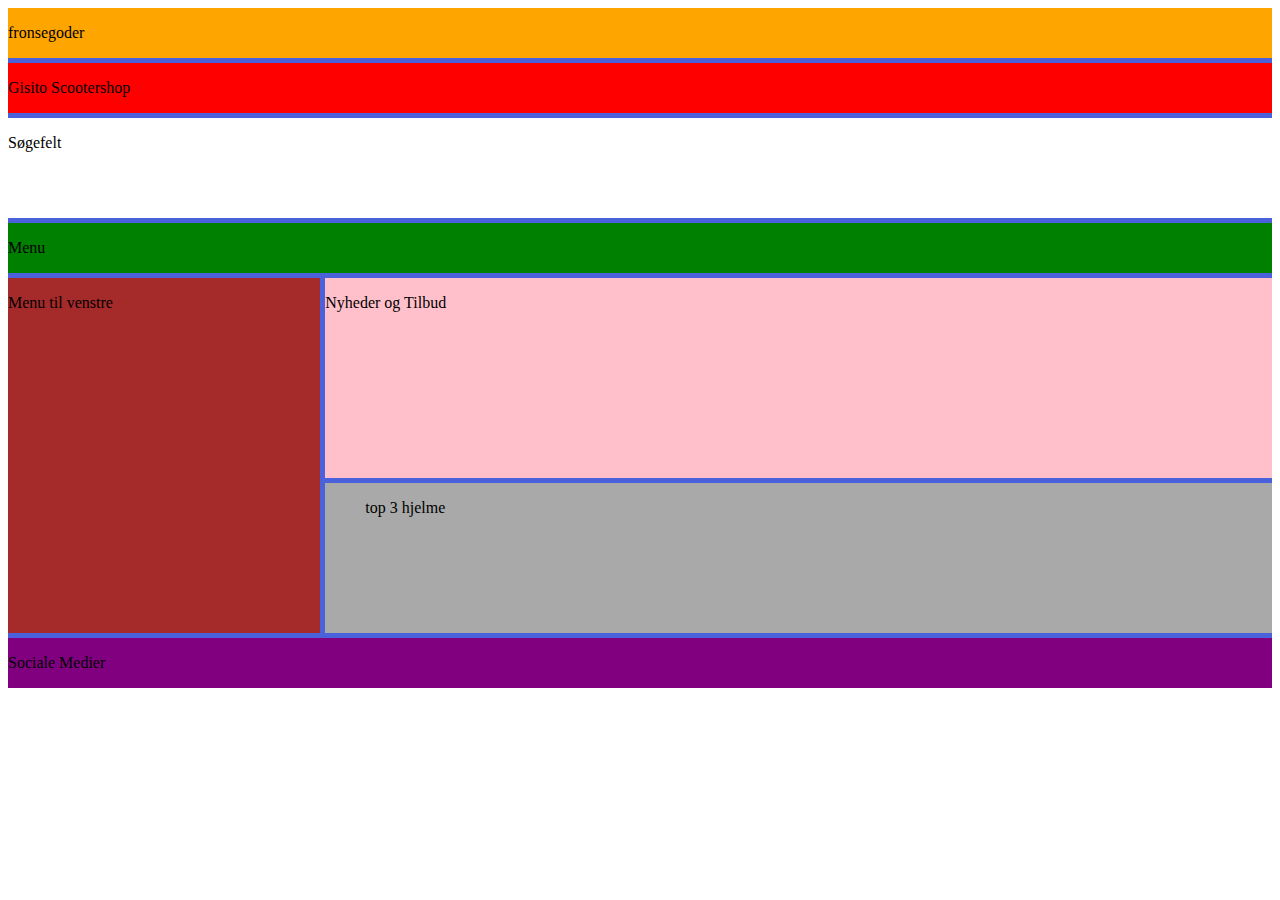
==== scootershopv2/index.html @ 7c32f4ff "Layout" ====
<!DOCTYPE html>
<html lang="da">
    <head>
        <meta charset="utf-8">
        <meta name="viewport" content="width=device-width, initial-scale=1.0"/>
        
        <title>Gisito Scooters</title>
        <link rel="stylesheet" href="stylemobile.css">
    </head>
    <body>
        <div id="pagewrap">
            <header>
                <p>fronsegoder</p>
            </header>
            
            <section class="banner">
                <p>Gisito Scootershop</p>
            </section> <!-- BANNER TIL DESKTOP  -->
            
            <section class="selvbetjening">
                <p>Søgefelt</p>
            </section> <!-- SELVBETJENING  -->
            
            <nav class="navigation">
                <p>Menu</p>
            </nav> <!-- MENU I TOPPEN  -->
            
            <nav class="navigationleft">
                <p>Menu til venstre</p>
            </nav> <!-- MENU TIL VENSTRE  -->
            
        <!-- NYHEDER OG TILBUD -->
            <section class="nyheder">
                <p>Nyheder og Tilbud</p>
            </section> <!-- NYHEDER OG TILBUD -->
        <!-- NYHEDER OG TILBUD -->
            
        <!-- TOP 3 LISTER -->
            <section class="top3">
                <ul id="top3lobehjul">
                    <p>top 3 løbehjul</p>
                </ul>
            </section> <!-- TOP 3 LISTE  -->
            
            <section class="top3">
                <ul id="top3decks">
                    <p>top 3 decks</p>
                </ul>
            </section> <!-- TOP 3 LISTE  -->
            
            <section class="top3">
                <ul id="top3hjul">
                    <p>top 3 hjul</p>
                </ul>
            </section> <!-- TOP 3 LISTE  -->
            
            <section class="top3">
                <ul id="top3bars">
                    <p>top 3 bars</p>
                </ul>
            </section> <!-- TOP 3 LISTE  -->
            
            <section class="top3">
                <ul id="top3knabeskyttere">
                    <p>top 3 knæbeskyttere</p>
                </ul>
            </section> <!-- TOP 3 LISTE  -->
            
            <section class="top3">
                <ul id="top3hjelme">
                    <p>top 3 hjelme</p>
                </ul>
            </section> <!-- TOP 3 LISTE  -->
        <!-- TOP 3 LISTER -->
            
            <footer>
                <p>Sociale Medier</p>
            </footer>
        </div> <!-- PAGEWRAP! -->
    </body>
</html>
---- scootershopv2/stylemobile.css ----
/* STYLING */
#pagewrap {
    background-color: #4B61DB;
}

header {
    background-color: orange;
}

.banner {
    background-color: red;
}

.selvbetjening {
    background-color: white;
}

.navigation {
    background-color: green;
}

.navigationleft {
    background-color: brown;
}

.nyheder {
    background-color: pink;
}

.top3 {
    background-color: darkgrey;
}

footer {
    background-color: purple;
}
/* STYLING */


/* DISPLAY NONE */
.banner {
    display: none;
}

.navigationleft {
    display: none;
}
/* DISPLAY NONE */


/* GRID OG BREAKPOINT FOR "PAGEWRAP" I MOBILE */
/* GRID AREA */
header {
    grid-area: header;
}

.banner {
    grid-area: banner;
}

.selvbetjening {
    grid-area: selvbetjening;
}

.navigation {
    grid-area: menu;
}

.navigationleft {
    grid-area: menuleft;
}

.nyheder {
    grid-area: nyheder;
}

.top3 {
    grid-area: top3;
}

footer {
    grid-area: footer;
}
/* GRID AREA */

/* GRID PAGEWRAP MOBILE */
@media screen and (max-width: 768px) {
    #pagewrap {
    display: grid;
    grid-gap: 5px;
    grid-template-columns: 1fr 1fr 1fr 1fr;
    grid-template-rows: 1fr 1fr 3fr 2fr 1fr;
    grid-template-areas: 
        "header header header header"
        "menu selvbetjening selvbetjening selvbetjening"
        "nyheder nyheder nyheder nyheder"
        "top3 top3 top3 top3"
        "footer footer footer footer";
    }
}
/* GRID PAGEWRAP MOBILE */


/* BREAK POINT TABLET*/
@media screen and (min-width: 768px) {
    #pagewrap {
        display: grid;
        grid-gap: 5px;
        grid-template-columns: 1fr 1fr 1fr 1fr;
        grid-template-rows: 1fr 1fr 1fr 3fr 2fr 1fr;
        grid-template-areas: 
            "header header header header"
            "selvbetjening selvbetjening selvbetjening selvbetjening"
            "menu menu menu menu"
            "menuleft nyheder nyheder nyheder"
            "menuleft top3 top3 top3"
            "footer footer footer footer";
    }
    
    /* DISPLAY ON */
        .navigationleft {
            display: block;
            }
    /* DISPLAY ON */
}
/* GRID OG BREAKPOINT FOR "PAGEWRAP" I TABLET */


/* GRID OG BREAKPOINT FOR "PAGEWRAP" I DESKTOP */
@media screen and (min-width: 1280px) {
    #pagewrap {
        display: grid;
        grid-gap: 5px;
        grid-template-columns: 1fr 1fr 1fr 1fr;
        grid-template-rows: 1fr 1fr 2fr 1fr 4fr 3fr 1fr;
        grid-template-areas: 
            "header header header header"
            "banner banner banner banner"
            "selvbetjening selvbetjening selvbetjening selvbetjening"
            "menu menu menu menu"
            "menuleft nyheder nyheder nyheder"
            "menuleft top3 top3 top3"
            "footer footer footer footer";
    }
    
    /* DISPLAY ON */
        .banner {
        display: block;
            }

    .navigationleft {
        display: block;
            }
    /* DISPLAY ON */
}

/* GRID OG BREAKPOINT FOR "PAGEWRAP" I DESKTOP */
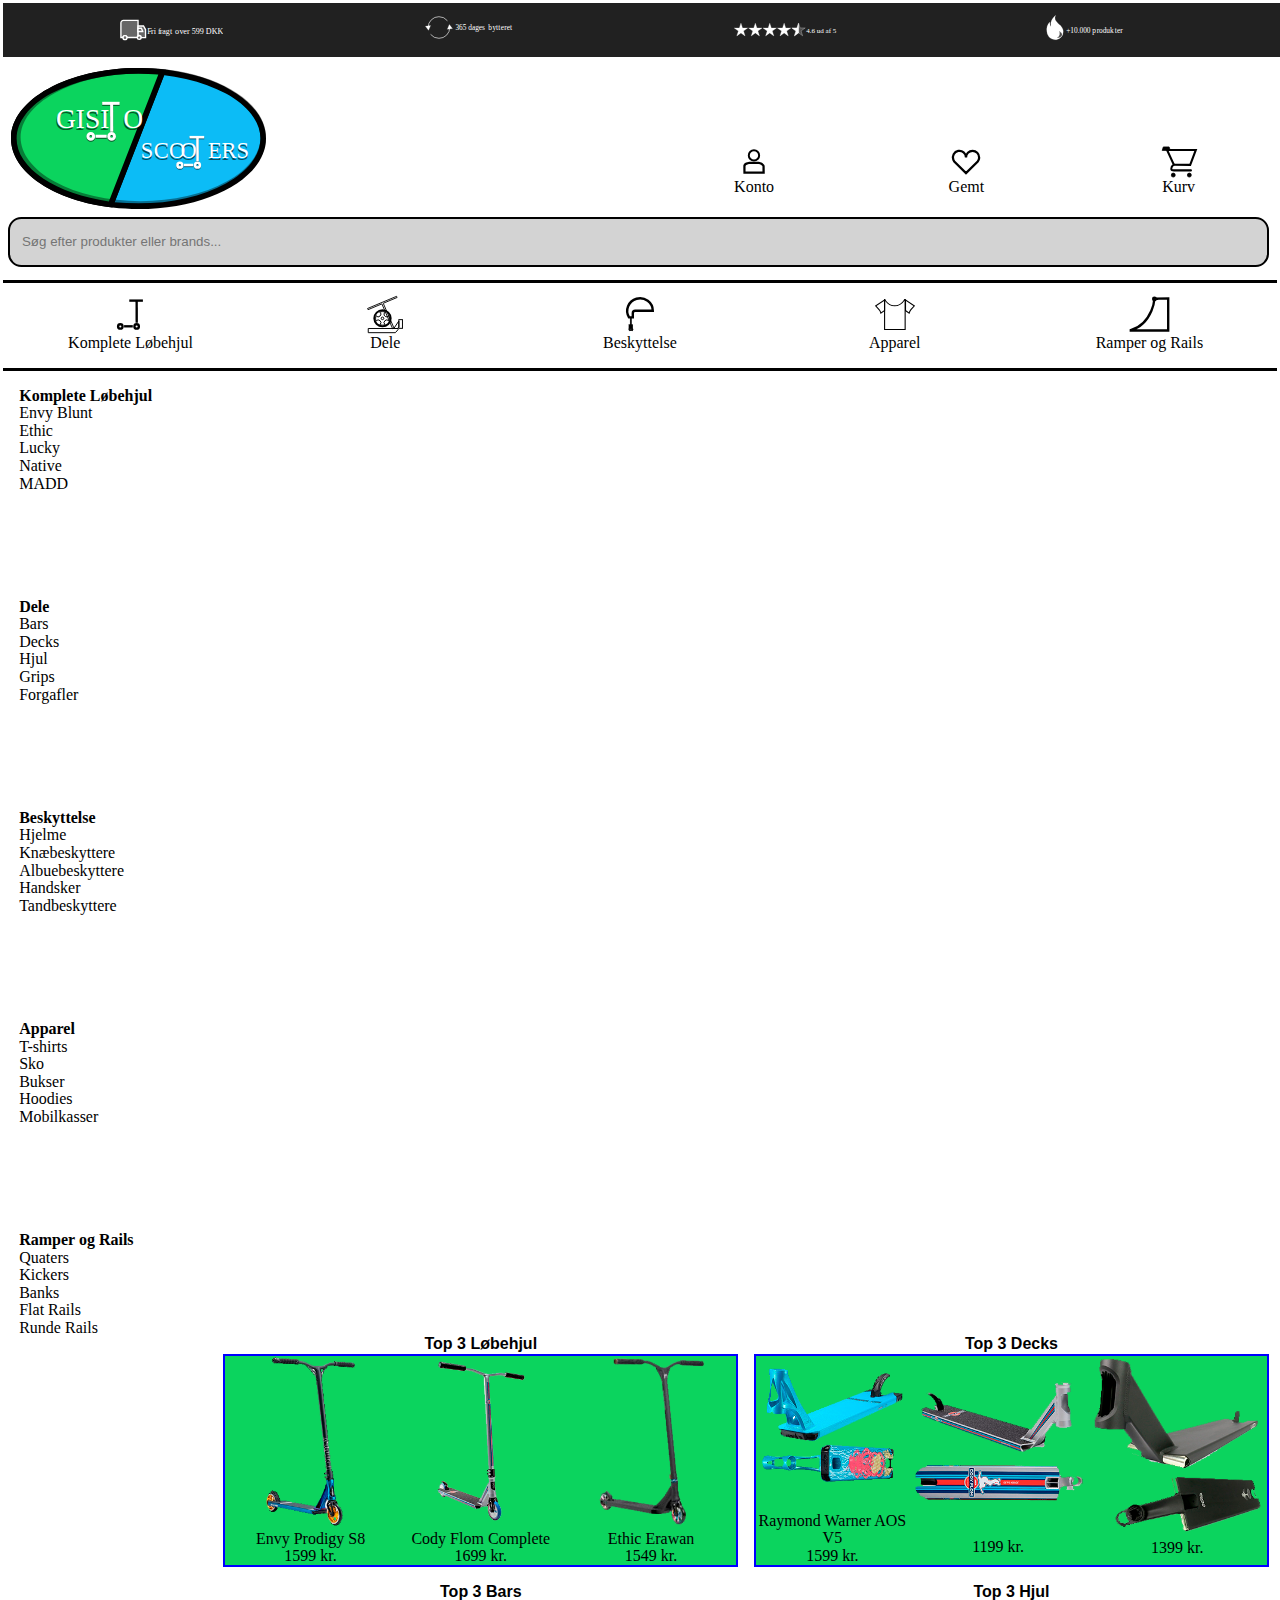
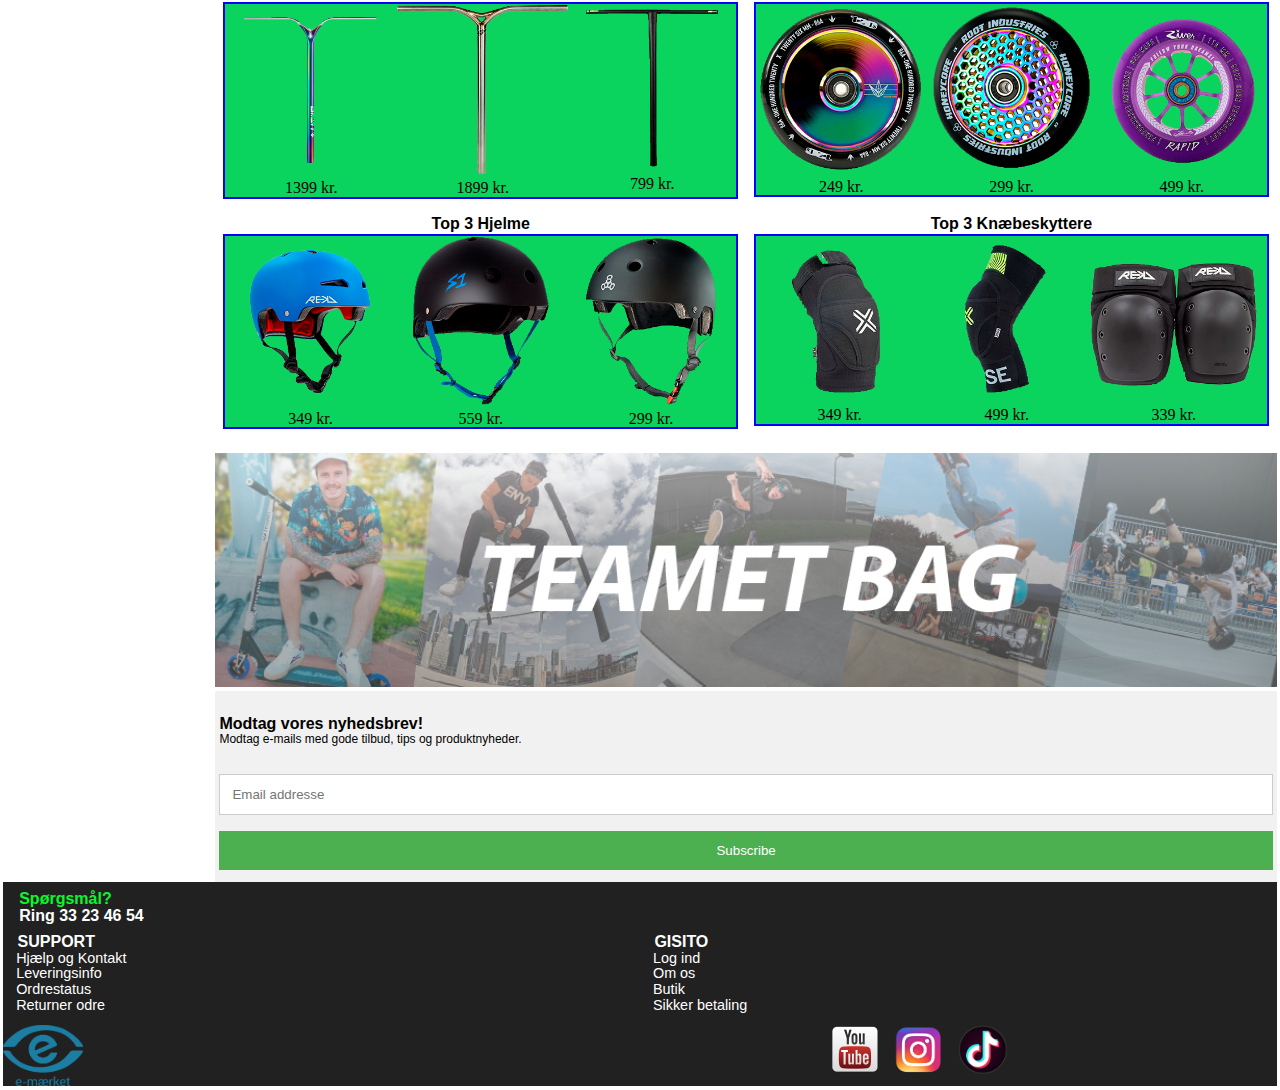
==== commit 10ecffcd: "produktbeskrivelse er begyndt" ====
--- a/scootershopv2/index.html
+++ b/scootershopv2/index.html
@@ -1,81 +1,241 @@
 <!DOCTYPE html>
 <html lang="da">
     <head>
-        <meta charset="utf-8">
-        <meta name="viewport" content="width=device-width, initial-scale=1.0"/>
-        
+        <meta charset="UTF-8">
+        <meta name="viewport" content="width=device-width, initial-scale=1.0"> 
+        <link rel="stylesheet" href="style.css">
         <title>Gisito Scooters</title>
-        <link rel="stylesheet" href="stylemobile.css">
     </head>
     <body>
         <div id="pagewrap">
-            <header>
-                <p>fronsegoder</p>
+            <header class="fordele">
+                <img src="ikoner/ikon3whitegray-11.svg" id="fragt" >
+                <img src="ikoner/ikon1whitegray-09.svg" id="bytteret" >
+                <img src="ikoner/ikon2whitegray-10.svg" id="rating" >
+                <img src="ikoner/stjerner-12.svg" id="produkt" >
             </header>
-            
-            <section class="banner">
-                <p>Gisito Scootershop</p>
-            </section> <!-- BANNER TIL DESKTOP  -->
-            
+
+            <nav class="menu"> 
+                <div class="nav">
+                    <label for="toggle">&#9776; <p id="menu-button-text">menu</p></label>
+                    <input type="checkbox" id="toggle"/>
+                    <div class="menupop">
+                        <img src="ikoner/komplete-04.svg" id="completes">
+                        <p class="menutext">Komplette løbehjul</p>
+                        <img src="ikoner/dele_Artboard%206.svg" id="dele">
+                        <p class="menutext">Dele</p>
+                        <img src="ikoner/beskyttelse-07.svg" id="beskyttelse">
+                        <p class="menutext">Beskyttelse</p>
+                        <img src="ikoner/apparel-05.svg" id="apparel">
+                        <p class="menutext">Apparel</p>
+                        <img src="ikoner/rampe-08.svg" id="rampe">
+                        <p class="menutext">Ramper og Rails</p>
+                    </div>
+
+                </div>
+            </nav>
+
+            <nav class="menudesktop">
+                <ul class="menudesktopcontainer">
+                    <li class="itemmenudekstop" id="item1top"><img src="ikoner/komplete-04.svg" id="completesdesktop"><p>Komplete Løbehjul</p></li>
+                    <li class="itemmenudekstop" id="item2top"><img src="ikoner/dele_Artboard%206.svg" id="deledesktop"><p>Dele</p></li>
+                    <li class="itemmenudekstop" id="item3top"><img src="ikoner/beskyttelse-07.svg" id="beskyttelsedesktop"><p>Beskyttelse</p></li>
+                    <li class="itemmenudekstop" id="item4top"><img src="ikoner/apparel-05.svg" id="appareldesktop"><p>Apparel</p></li>
+                    <li class="itemmenudekstop" id="item5top"><img src="ikoner/rampe-08.svg" id="rampedesktop"><p>Ramper og Rails</p></li>
+                </ul>
+            </nav> <!-- MENU FOR DESKTOP -->
+
+            <nav class="menuleftdesktop">
+
+                <section id="kompletemenuleft">
+                    <h3>Komplete Løbehjul</h3>
+                    <ul class="menuleftkomplete">
+                        <li>Envy Blunt</li>
+                        <li>Ethic</li>
+                        <li>Lucky</li>
+                        <li>Native</li>
+                        <li>MADD</li>
+                    </ul>
+                </section>
+
+                <section id="delemenuleft">
+                    <h3>Dele</h3>
+                    <ul class="menuleftkomplete">
+                        <li>Bars</li>
+                        <li>Decks</li>
+                        <li>Hjul</li>
+                        <li>Grips</li>
+                        <li>Forgafler</li>
+                    </ul>
+                </section>
+
+                <section id="beskyttelsemenuleft">
+                    <h3>Beskyttelse</h3>
+                    <ul class="menuleftkomplete">
+                        <li>Hjelme</li>
+                        <li>Knæbeskyttere</li>
+                        <li>Albuebeskyttere</li>
+                        <li>Handsker</li>
+                        <li>Tandbeskyttere</li>
+                    </ul>
+                </section>
+
+                <section id="apparelmenuleft">
+                    <h3>Apparel</h3>
+                    <ul class="menuleftkomplete">
+                        <li>T-shirts</li>
+                        <li>Sko</li>
+                        <li>Bukser</li>
+                        <li>Hoodies</li>
+                        <li>Mobilkasser</li>
+                    </ul>
+                </section>
+
+                <section id="rampermenuleft">
+                    <h3>Ramper og Rails</h3>
+                    <ul class="menuleftkomplete">
+                        <li>Quaters</li>
+                        <li>Kickers</li>
+                        <li>Banks</li>
+                        <li>Flat Rails</li>
+                        <li>Runde Rails</li>
+                    </ul>
+                </section>
+
+            </nav> <!-- MENU TIL VENSTRE FOR DESKTOP -->
+
+
             <section class="selvbetjening">
-                <p>Søgefelt</p>
-            </section> <!-- SELVBETJENING  -->
-            
-            <nav class="navigation">
-                <p>Menu</p>
-            </nav> <!-- MENU I TOPPEN  -->
-            
-            <nav class="navigationleft">
-                <p>Menu til venstre</p>
-            </nav> <!-- MENU TIL VENSTRE  -->
-            
-        <!-- NYHEDER OG TILBUD -->
+                <ul class="betjeningimg">
+                    <li id="logo"><img src="ikoner/LOGO.svg"></li>
+                    <li id="gemt" class="ikonerfordesk"><img src="ikoner/gemt3-02.svg" width="60" height="60"><p class="img-text-selv">Gemt</p></li>
+                    <li id="kurv" class="ikonerfordesk"><img src="ikoner/kurv3-03.svg" width="60" height="60"><p class="img-text-selv">Kurv</p></li>
+                    <li id="konto" class="ikonerfordesk"><img src="ikoner/konto3-01.svg" width="60" height="60"><p class="img-text-selv">Konto</p></li>
+                </ul>
+            </section>
+
+            <nav class="search">
+                <input type="text" placeholder="Søg efter produkter eller brands..." id="searchbar">
+            </nav>
+
+
             <section class="nyheder">
-                <p>Nyheder og Tilbud</p>
-            </section> <!-- NYHEDER OG TILBUD -->
-        <!-- NYHEDER OG TILBUD -->
-            
-        <!-- TOP 3 LISTER -->
+                <ul class="slidercontainer">
+                    <li class="slider"><img src="produktbilleder/bignews-codyflomdele-tabletmini.jpg" id="news1"></li>
+                    <li class="slider"><img src="produktbilleder/bignews-envyprodigy-tabletmini.jpg" id="news2"></li>
+                    <li class="slider"><img src="produktbilleder/bignews-maddtilbud-tabletmini.jpg" id="news3"></li>
+                </ul>
+            </section>
+
             <section class="top3">
-                <ul id="top3lobehjul">
-                    <p>top 3 løbehjul</p>
-                </ul>
-            </section> <!-- TOP 3 LISTE  -->
-            
-            <section class="top3">
-                <ul id="top3decks">
-                    <p>top 3 decks</p>
-                </ul>
-            </section> <!-- TOP 3 LISTE  -->
-            
-            <section class="top3">
-                <ul id="top3hjul">
-                    <p>top 3 hjul</p>
-                </ul>
-            </section> <!-- TOP 3 LISTE  -->
-            
-            <section class="top3">
-                <ul id="top3bars">
-                    <p>top 3 bars</p>
-                </ul>
-            </section> <!-- TOP 3 LISTE  -->
-            
-            <section class="top3">
-                <ul id="top3knabeskyttere">
-                    <p>top 3 knæbeskyttere</p>
-                </ul>
-            </section> <!-- TOP 3 LISTE  -->
-            
-            <section class="top3">
-                <ul id="top3hjelme">
-                    <p>top 3 hjelme</p>
-                </ul>
-            </section> <!-- TOP 3 LISTE  -->
-        <!-- TOP 3 LISTER -->
-            
-            <footer>
-                <p>Sociale Medier</p>
+                <section id="top3completes">
+                    <h3 class="titeltop3">Top 3 Løbehjul</h3>
+                    <ul class="top3container">
+                        <li><img src="produktbilleder/prodigys81.png" class="imgtop3" id="complete1"><p>Envy Prodigy S8</p> 1599 kr.</li>
+                        <li><img src="produktbilleder/codycomplete1.png" class="imgtop3" id="complete2"><p>Cody Flom Complete</p> 1699 kr.</li>
+                        <li><img src="produktbilleder/erawancomplete1.png" class="imgtop3" id="complete3"><p>Ethic Erawan</p> 1549 kr.</li>
+                    </ul>
+                </section>
+
+                <section id="top3deck">
+                    <h3 class="titeltop3">Top 3 Decks</h3>
+                    <ul class="top3container">
+                        <li><a href="produktbeskrivelse/raymond-warner-aosv5.html"><img src="produktbilleder/raywarnersigdeck1.png" class="imgtop3" id="deck1"><p>Raymond Warner AOS V5</p>1599 kr.</a></li>
+                        <li><img src="produktbilleder/codysigdeck1.png" class="imgtop3" id="deck2">1199 kr.</li>
+                        <li><img src="produktbilleder/azteklucid1.png" class="imgtop3" id="deck3">1399 kr.</li>
+                    </ul>
+                </section>
+
+                <section id="top3bar">
+                    <h3 class="titeltop3">Top 3 Bars</h3>
+                    <ul class="top3container">
+                        <li><img src="produktbilleder/unions1.png" class="imgtop3" id="bar1">1399 kr.</li>
+                        <li><img src="produktbilleder/ygwbar1.png" class="imgtop3" id="bar2">1899 kr.</li>
+                        <li><img src="produktbilleder/tenacity1.png" class="imgtop3" id="bar3">799 kr.</li>
+                    </ul>
+                </section>
+
+                <section id="top3hjul">
+                    <h3 class="titeltop3">Top 3 Hjul</h3>
+                    <ul class="top3container">
+                        <li><img src="produktbilleder/blunthollowcores1.png" class="imgtop3" id="hjul1">249 kr.</li>
+                        <li><img src="produktbilleder/honeycores1.png" class="imgtop3" id="hjul2">299 kr.</li>
+                        <li><img src="produktbilleder/riverwheels1.png" class="imgtop3" id="hjul3">499 kr.</li>
+                    </ul>
+                </section>
+
+                <section id="top3hjelm">
+                    <h3 class="titeltop3">Top 3 Hjelme</h3>
+                    <ul class="top3container">
+                        <li><img src="produktbilleder/rekdhelmet1.png" class="imgtop3" id="hjelm1">349 kr.</li>
+                        <li><img src="produktbilleder/s1helmet1.png" class="imgtop3" id="hjelm2">559 kr.</li>
+                        <li><img src="produktbilleder/triple81.png" class="imgtop3" id="hjelm3">299 kr.</li>
+                    </ul>
+                </section>
+
+                <section id="top3beskytter">
+                    <h3 class="titeltop3">Top 3 Knæbeskyttere</h3>
+                    <ul class="top3container" id="top3beskyttercon">
+                        <li><img src="produktbilleder/fusealpha1.png" class="imgtop3" id="beskytter1">349 kr.</li>
+                        <li><img src="produktbilleder/fusekneepads1.png" class="imgtop3" id="beskytter2">499 kr.</li>
+                        <li><img src="produktbilleder/rekdkneepads1.png" class="imgtop3" id="beskytter3">339 kr.</li>
+                    </ul>
+                </section>
+            </section>
+
+            <section class="team">
+                <img src="banner/teamet.jpg" id="team">
+            </section>
+
+            <section class="nyhedsbrev">
+                <form action="action_page.php">
+                    <div class="containerbrev">
+                        <h3 class="titelnyhedsbrev">Modtag vores nyhedsbrev!</h3>
+                        <p id="underrubriknyhedsbrev">Modtag e-mails med gode tilbud, tips og produktnyheder.</p>
+                    </div>
+
+                    <div class="containerbrev">
+                        <input type="text" placeholder="Email addresse" name="Indtast e-mail her..." required>
+                    </div>
+
+                    <div class="containersub">
+                        <input type="submit" value="Subscribe">
+                    </div>
+                </form>
+
+
+            </section>
+
+            <footer class="information">
+                <div class="containernummer">
+                    <h2 id="sporgsmal">Spørgsmål?</h2> <h2 id="kontaktos"> Ring 33 23 46 54</h2>
+                </div>
+
+                <section id="support">
+                    <h3 class="titelfooter">SUPPORT</h3>
+                    <ul class="containersupport">
+                        <li>Hjælp og Kontakt</li>
+                        <li>Leveringsinfo</li>
+                        <li>Ordrestatus</li>
+                        <li>Returner odre</li>
+                    </ul>
+                </section>
+
+                <section id="gisito">
+                    <h3 class="titelfooter">GISITO</h3>
+                    <ul class="containergisito">
+                        <li>Log ind</li>
+                        <li>Om os</li>
+                        <li>Butik</li>
+                        <li>Sikker betaling</li>
+                    </ul>
+                </section>
+
+                <img src="socials/youtube.png" class="imgsocial" id="yt" width="50">
+                <img src="socials/instagram.png" class="imgsocial" id="ig" width="50">
+                <img src="socials/tiktok.png" class="imgsocial" id="tiktok" width="50">
+                <img src="socials/em%C3%A6rket.png" id="credible" id="em" width="80">
             </footer>
-        </div> <!-- PAGEWRAP! -->
+        </div> <!-- PAGE WRAP -->  
     </body>
 </html>--- a/scootershopv2/style.css
+++ b/scootershopv2/style.css
@@ -0,0 +1,869 @@
+/* RESET */
+html, body, div, span, object, iframe, h1, h2, h3, h4, h5, h6, p, blockquote, pre, abbr, address, cite, code, del, dfn, em, img, ins, kbd, q, samp, small, strong, sub, sup, var, b, i, dl, dt, dd, ol, ul, li, fieldset, form, label, legend, table, caption, tbody, tfoot, thead, tr, th, td, article, aside, canvas, details, figcaption, figure, footer, header, hgroup, menu, nav, section, summary, time, mark, audio, video {
+    margin: 0;
+    padding: 0;
+    border: 0;
+    outline: 0;
+    font-size: 100%;
+    vertical-align: baseline;
+    background: transparent;
+}
+
+body {
+    line-height: 1.1;
+}
+
+article, aside, details, figcaption, figure, footer, header, hgroup, menu, nav, section {
+    display: block;   
+}
+
+nav ul {
+    list-style: none;
+}
+
+blockquote:before, blockquote:after, q:before, q:after {
+    content:''; content:none;
+
+}
+/* END RESET */
+
+
+/* STYLING */
+body {
+    
+}
+
+#pagewrap {
+    margin: 0.2em;
+}
+
+.fordele {
+    grid-area: fordele;
+    padding-left: 1em;
+    width: 96.7%;
+    background-color: #212121;
+    margin-bottom: 0.2em;
+}
+
+/* MENU */
+.menudesktop {
+        display: none;;
+    }
+
+.menuleftdesktop {
+    display: none;
+}
+
+.menu {
+    grid-area: menu;
+    width: 100%;
+}
+
+.menu p{
+    margin-top: -1em;
+    border-bottom: solid;
+    border-width: 1px;
+}
+
+#menu-button-text {
+    border-style: none;
+}
+
+.nav {
+    border-right: 1px solid black;
+    text-align: center;
+    height: 99px;
+}
+
+label {
+    margin: 0 40px 0 0;
+    font-size: 40px;
+    line-height: 80px;
+    cursor: pointer;
+}
+
+#menu-button-text {
+    margin-top: -3.3em;
+    text-align: center;
+    font-size: 15px;
+}
+
+#toggle {
+    display: none;
+}
+
+.menupop {
+    background-color: white;
+    margin: 0 30px 0 0;
+    text-align: center;
+    width: 100%;
+    display: none;
+    position: relative;
+    z-index: 1;
+}
+
+.menupop img {
+    margin-top: -0.7em;
+}
+
+#toggle:checked + .menupop {
+    display: block;
+}
+
+
+/* MENU DESKTOP */
+
+
+/* END MENU DESKTOP */
+
+
+.selvbetjening {
+    grid-area: selvbetjening;
+    width: 100%;
+    margin-left: 0.5em;
+}
+
+.betjeningimg {
+    list-style: none;
+    display: inline-flex;
+    text-align: center;
+    margin-top: 0.5em;
+}
+
+.img-text-selv {
+    margin-top: -1.1em;
+}
+
+.search {
+    grid-area: search;
+    padding-left: 0.3em;
+    padding-bottom: 0.3em;
+    margin-top: -0.2em;
+    width: 100%;
+}
+
+#searchbar {
+    width: 99%;
+    height: 50px;
+    background-color: lightgray;
+    text-decoration-color: white;
+    border-radius: 1em;
+    border-style: solid;
+    border-width: 2px;
+    border-color: black;
+}
+
+.nyheder {
+    grid-area: nyheder;
+    width: 100%;
+}
+
+.top3 {
+    grid-area: top3;
+    padding-bottom: 0.5em;
+    padding-top: 0.3em;
+    width: 100%;
+}
+
+a {
+    text-decoration-line: none;
+    color: black;
+}
+
+.team {
+    grid-area: team;
+    width: 100%;
+}
+
+.nyhedsbrev {
+    grid-area: nyhedsbrev;
+    background-color: gray;
+    width: 100%;
+}
+
+.information {
+    grid-area: support;
+    background-color: #212121;
+}
+
+/* FOOTER */
+.containernummer {
+    grid-area: nummertilos;
+    padding-bottom: 0.5em;
+    padding-left: 1em;
+    padding-top: 0.5em;
+}
+
+#sporgsmal {
+    font-family: sans-serif;
+    color: #0CF62C;
+}
+
+#kontaktos {
+    font-family: sans-serif;
+    color: white;
+}
+
+.imgsocial {
+    max-width: 30%;
+    grid-area: socials;
+}
+
+.titelfooter {
+    font-family: sans-serif;
+    color: white;
+    padding-left: 0.9em;
+}
+
+.containersupport {
+    font-family: sans-serif;
+    font-size: 90%;
+    color: white;
+    list-style: none;
+    padding-left: 0.9em;
+}
+
+.containergisito {
+    font-family: sans-serif;
+    font-size: 90%;
+    color: white;
+    list-style: none; 
+    padding-left: 0.9em;
+}
+
+/* GRID AREAS FOR FOOTER */
+#support {
+    grid-area: supportfelt;
+}
+
+#gisito {
+    grid-area: gisito;
+}
+/* END FOOTER */
+/* STYLING */
+
+
+/* FONTS */
+
+/* END FONTS */
+
+
+/* IMAGES */
+/* FORDELE */
+#fragt {
+    grid-area: fragt;
+    max-width: 80%;
+}
+
+#bytteret {
+    grid-area: bytteret;
+    max-width: 80%;
+}
+
+#rating {
+    grid-area: rating;
+    margin-top: 0.3em;
+    max-width: 80%;
+}
+
+#produkt {
+    grid-area: produkt;
+    max-width: 80%;
+}
+
+/* END FORDELE */
+
+
+/* SELVBETJENING */
+#logo {
+    grid-area: logo;
+    max-width: 70%;
+}
+
+#gemt {
+    grid-area: gemt;
+    max-width: 100%;
+}
+
+#kurv {
+    grid-area: kurv;
+    max-width: 100%;
+}
+
+#konto {
+    grid-area: konto;
+    max-width: 100%;
+}
+
+/* NYHEDER */
+/* SLIDERS */
+.slidercontainer {
+    width: 100%;
+    height: 62vh;
+    position: relative;
+    overflow: hidden;
+}
+
+.slider {
+    width: 100%;
+    height: 100%;
+    position: absolute;
+    opacity: 0;
+}
+
+.slider {
+    animation: cycleimages 21s infinite;
+}
+
+.slider:nth-child(1){
+    animation-delay: 0s;
+}
+
+.slider:nth-child(2){
+    animation-delay: 7s;
+}
+
+.slider:nth-child(3){
+    animation-delay: 14s;
+}
+
+@keyframes cycleimages {
+    85%{
+        opacity: 1;
+    }
+    
+    50%{
+        opacity: 0;
+    }
+}
+
+#news1 {
+    max-width: 100%;
+}
+
+#news2 {
+    max-width: 100%;
+}
+
+#news3 {
+    max-width: 100%;
+}
+/* END NYHEDER */
+
+
+/* TOP 3 LISTER */
+.top3container {
+    list-style: none;
+    display: inline-flex;
+    text-align: center;
+    max-width: 100%;
+    background-color: #0BD45E;
+    margin-right: 0.5em;
+    margin-left: 0.5em;
+    margin-bottom: 1em;
+    border-style: solid;
+    border-color: blue;
+    border-width: 2px;
+}
+
+.titeltop3 {
+    text-align: center;
+    font-family: sans-serif;
+    margin-bottom: 0.1em;
+}
+
+.imgtop3 {
+    max-width: 100%;
+    
+}
+
+.top3completes {
+    grid-area: completes;
+}
+
+.top3deck {
+    grid-area: deck;
+    
+}
+
+.top3bar {
+    grid-area: bar;
+}
+
+.top3hjul {
+    grid-area: hjul;
+}
+
+.top3beskytter {
+    grid-area: beskytter;
+}
+
+#top3beskyttercon {
+    padding-right: 0.6em;
+}
+
+#beskytter3 {
+    margin-top: 0.5em;
+    margin-bottom: -0.5em;
+}
+
+.top3hjelm {
+    grid-area: hjelm;
+}
+
+.top3 {
+    display: grid;
+    grid-template-columns: repeat(2, 1fr);
+    grid-template-areas: 
+        "completes deck"
+        "bar hjul"
+        "beskytter hjelm";
+}
+/* END TOP 3 LISTER */
+
+
+/* TEAM BANNER */
+#team {
+    max-width: 100%;
+}
+/*END TEAM BANNER */
+
+
+/* FOOTER */
+#ig {
+    margin-left: -4em;
+}
+
+#yt {
+    margin-left: -8em
+}
+
+#em {
+    margin-left: 1em;
+    margin-bottom: 1em;
+}
+/* END IMAGES og STYLING */
+
+
+/* NYHEDSBREV */
+.titelnyhedsbrev {
+    font-family: sans-serif;
+}
+
+#underrubriknyhedsbrev {
+    font-family: sans-serif;
+    font-size: 75%;
+}
+
+/* Style the form element with a border around it */
+form {
+  border: 4px solid #f1f1f1;
+}
+
+/* Add some padding and a grey background color to containers */
+.containerbrev {
+    padding-top: 20px;
+    padding-bottom: 0;
+    background-color: #f1f1f1;
+}
+
+.containersub {
+    background-color: #f1f1f1;
+}
+
+/* Style the input elements and the submit button */
+input[type=text], input[type=submit] {
+    width: 100%;
+    padding: 12px;
+    margin: 8px 0;
+    display: inline-block;
+    border: 1px solid #ccc;
+    box-sizing: border-box;
+}
+
+/* Style the submit button */
+input[type=submit] {
+    background-color: #4CAF50;
+    color: white;
+    border: none;
+}
+
+input[type=submit]:hover {
+  opacity: 0.8;
+}
+/* END NYHEDSBREV */
+
+
+/* MOBILE STYLES */
+#pagewrap {
+    display: grid;
+    grid-template-columns: 0.5fr 4fr;
+    grid-template-areas: 
+        "fordele fordele"
+        "menu selvbetjening"
+        "search search"
+        "nyheder nyheder"
+        "top3 top3"
+        "team team"
+        "nyhedsbrev nyhedsbrev"
+        "support support";
+}
+
+.fordele {
+    display: grid;
+    grid-template-columns: repeat(4, 1fr);
+    grid-template-areas: 
+        "fragt bytteret rating produkt";
+}
+
+.betjeningimg {
+    display: grid;
+    grid-template-columns: 3fr 1fr 1fr 1fr;
+    grid-template-areas: 
+        "logo konto gemt kurv";
+}
+
+footer {
+    display: grid;
+    grid-template-columns: repeat(4, 1fr);
+    grid-template-rows: 0.5fr 1.5fr 1fr;
+    grid-template-areas: 
+        "nummertilos nummertilos nummertilos nummertilos"
+        "supportfelt supportfelt gisito gisito"
+        "em em em socials";
+}
+/* END MOBILE STYLES */
+
+
+/* SMALL TABLET STYLES */
+@media screen and (min-width: 620px){
+    #pagewrap {
+    display: grid;
+    grid-template-columns: 0.5fr 4fr;
+    grid-template-areas: 
+        "fordele fordele"
+        "menu selvbetjening"
+        "search search"
+        "nyheder nyheder"
+        "top3 top3"
+        "team team"
+        "nyhedsbrev nyhedsbrev"
+        "support support";
+}
+    
+/* IMAGES */
+/* HEADER IKONER */
+    .fordele {
+        padding-left: 3em;
+    }
+    
+    #fragt {
+        grid-area: fragt;
+        max-width: 60%;
+    }
+
+    #bytteret {
+        grid-area: bytteret;
+        max-width: 60%;
+    }
+
+    #rating {
+        grid-area: rating;
+        margin-top: 0.3em;
+        max-width: 60%;
+    }
+
+    #produkt {
+        grid-area: produkt;
+        max-width: 60%;
+    }
+    
+    
+/* BETJENING */
+    #logo {
+        grid-area: logo;
+        max-width: 50%; 
+    }
+
+    #gemt {
+        grid-area: gemt;
+        max-width: 100%;
+        margin-top: 0.5em;
+    }
+
+    #kurv {
+        grid-area: kurv;
+        max-width: 100%;
+        margin-top: 0.5em;
+    }
+
+    #konto {
+        grid-area: konto;
+        max-width: 100%;
+        margin-top: 0.5em;
+    }
+    
+/* NYHEDER */ 
+    .slidercontainer {
+        height: 100vh;
+    }
+    
+    #news1 {
+        max-width: 100%;
+    }
+
+    #news2 {
+        max-width: 100%;
+    }
+
+    #news3 {
+        max-width: 100%;
+    }
+}
+/* END SMALL TABLET STYLES */
+
+
+/* LARGE TABLET & DESKTOP STYLES */
+@media screen and (min-width: 960px){
+    #pagewrap {
+        display: grid;
+        grid-template-columns: 1fr 4fr 1fr;
+        grid-template-areas: 
+            "fordele fordele fordele"
+            "selvbetjening selvbetjening selvbetjening"
+            "search search search"
+            "menudesktop menudesktop menudesktop"
+            "menuleft nyheder nyheder"
+            "menuleft top3 top3"
+            "menuleft team team"
+            "menuleft nyhedsbrev nyhedsbrev"
+            "support support support";
+    }
+
+/* FORDELE */
+    .fordele {
+        padding-left: 7em;  
+        }
+
+    #fragt {
+        max-width: 35%;
+    }
+
+    #bytteret {
+        max-width: 30%;
+    }
+
+    #rating {
+        margin-top: 0.2em;
+        max-width: 35%;
+    }
+
+    #produkt {
+        max-width: 30%;
+    }
+    
+    
+/* MENU DESKTOP */
+    .menu {
+        display: none;
+    }
+    
+    .menudesktop {
+        grid-area: menudesktop;
+        display: block;
+        width: 100%;
+        border-style: solid;
+        border-color: black;
+        border-width: 3px;
+        border-left: 0;
+        border-right: 0;
+    }
+    
+    .menudesktopcontainer {
+        list-style: none;
+        width: 100%;
+        text-align: center;
+        display: grid;
+        grid-template-columns: repeat(5, 1fr);
+        grid-template-areas: 
+            "completetop deletop beskyttelsetop appareltop rampetop";
+        
+    }
+    
+    .menudesktopcontainer p {
+        margin-top: -1em;
+        margin-bottom: 1em;
+    }
+    
+    .itemmenudekstop {
+        max-width: 100%;
+    }
+    
+    #item1top {
+        grid-area: completetop;
+    }
+    
+    #item2top {
+        grid-area: deletop;
+    }
+    
+    #item3top {
+        grid-area: beskyttelsetop;
+    }
+    
+    #item4top {
+        grid-area: appareltop;
+    }
+    
+    #item5top {
+        grid-area: rampetop;
+    }
+    
+    
+    
+    #completesdesktop {
+        max-width: 30%;
+    }
+    
+    #deledesktop {
+        max-width: 30%;
+    }
+    
+    #beskyttelsedesktop {
+        max-width: 30%;
+    }
+    
+    #appareldesktop {
+        max-width: 30%;
+    }
+    
+    #rampedesktop {
+        max-width: 30%;
+    }
+    
+    
+/* MENULEFT DESKTOP */
+    .menuleftdesktop {
+        grid-area: menuleft;
+        display:block;
+        height: 100%;
+        margin-top: 1em;
+        padding-left: 1em;
+        display: grid;
+        grid-template-rows: repeat(5, 0.1fr);
+        grid-template-areas: 
+            "kompleteleft"
+            "deleleft"
+            "beskyttelseleft"
+            "apparelleft"
+            "ramperleft";
+    }
+    
+    .menuleftcontain {
+        list-style: none;
+    }
+    
+    #kompletemenuleft {
+        list-style: none;
+        grid-area: kompleteleft;
+        
+    }
+    #delemenuleft {
+        list-style: none;
+        grid-area: deleleft;
+    }
+    #beskyttelsemenuleft {
+        list-style: none;
+        grid-area: beskyttelseleft;
+    }
+    #apparelmenuleft {
+        list-style: none;
+        grid-area: apparelleft;
+    }
+    #rampermenuleft {
+        list-style: none;
+        grid-area: ramperleft;
+    }
+
+/* BETJENING */ 
+    #logo {
+        grid-area: logo;
+        max-width: 40%; 
+    }
+
+    #gemt {
+        grid-area: gemt;
+        width: 100%;
+        margin-top: 4em;
+    }
+
+    #kurv {
+        grid-area: kurv;
+        width: 100%;
+        margin-top: 4em;
+    }
+
+    #konto {
+        grid-area: konto;
+        width: 100%;
+        margin-top: 4em;
+    }
+
+
+/* NYHEDER */
+    .nyheder {
+        padding-top: 1em;
+    }
+    
+    
+    
+/* TOP 3 LISTER */
+    .top3 {
+        padding-top: 3em;
+    }
+    
+    
+/* TEAMET BAG */
+    #team {
+        width: 100%;
+    }
+
+    
+}
+/* END LARGE TABLET & DESKTOP STYLES */
+
+
+/* DESKTOP STYLES */
+@media screen and (min-width: 1280px){
+    
+    
+    /* MENU TOP */
+    #completesdesktop {
+        max-width: 25%;
+    }
+    
+    #deledesktop {
+        max-width: 25%;
+    }
+    
+    #beskyttelsedesktop {
+        max-width: 25%;
+    }
+    
+    #appareldesktop {
+        max-width: 25%;
+    }
+    
+    #rampedesktop {
+        max-width: 25%;
+    }
+    
+    
+    /* NYHEDER */
+    .nyheder {
+        padding-top: 1em;
+        padding-left: 4em;
+    }
+}
+/* END DESKTOP STYLES */
+
